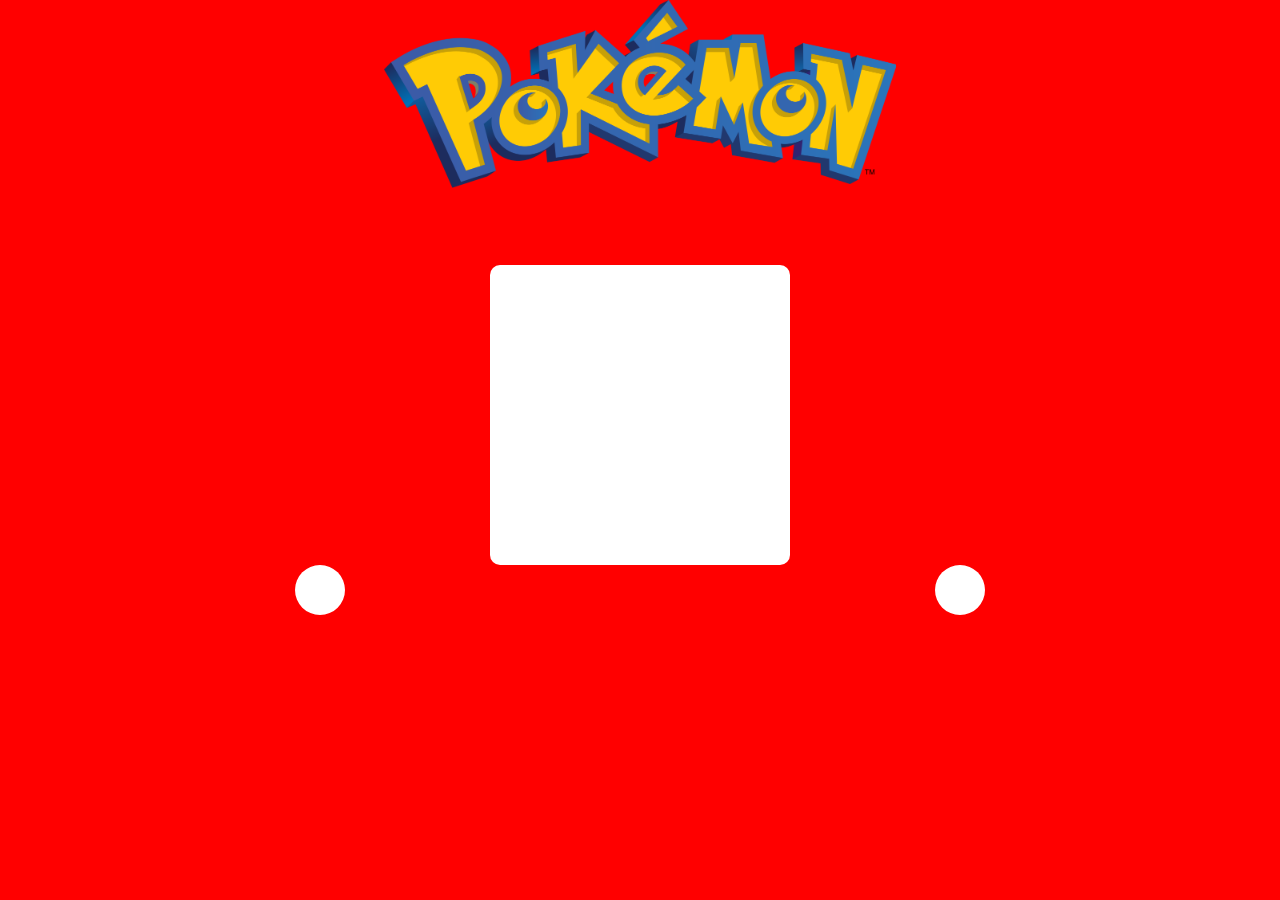
==== pokedex.html @ aee109eb "ADD pokedex" ====
<!DOCTYPE html>
<html lang="fr">

<head>
    <meta charset="UTF-8">
    <meta name="viewport" content="width=device-width, initial-scale=1.0">
    <meta http-equiv="X-UA-Compatible" content="ie=edge">
    <title>Pokédex</title>

    <link rel="stylesheet" href="css/style.css">
</head>

<body id="pokedex_body">
    
    <div id="pokedex_container">
      
        <img src="img/pokemon.png" alt="Pokemon">
     
        <div id="pokedex_img"></div>

        <div id="buttons"><div class="button" id="button_left"></div><div class="button" id="button_right"></div></div>

    </div>

<script src="js/script.js"></script>
</body>

</html>
---- css/style.css ----
@import url('https://fonts.googleapis.com/css?family=Press+Start+2P&display=swap');

/* ALL */

body{
    margin: 0;
    padding: 0;
    font-size: 15px;
}

/* INDEX.HTML */

#index_body{
    background: black;
}

#main_title{
    font-size: 5em;
    text-align: center;
    font-family: 'Press Start 2P', cursive;
    margin: 5% 0 10% 0;
    color: white;
}

#title_screen{
    width: 100%;
    text-align: center;
}

.container{
    display: inline-block;
    width: 30%;
    padding: 3%;
    border: white 5px solid;
    border-radius: 20px;
}

#pokemon_container{
    background-color: red;
    margin-left: 1%;
}

#pokemon_img{
    width: 100%;
    margin-bottom: 4%;
}

#digimon_container{
    background-color: blue;
    margin-right: 1%;
}

#digimon_img{
    width: 96%;
}

#vs{
    width: 16%;
    margin: 0 4% 0 4%;
}

/* POKEDEX.HTML */

#pokedex_body{
    background-color: red;
}

#pokedex_container{
    display: flex;
    flex-direction: column;
}

#pokedex_container img{
    width: 40%;
    margin: auto;
}

#pokedex_img{
    background-color: white;
    height: 300px;
    width: 300px;
    margin: 6% auto 0 auto;
    border-radius: 10px;
}

#buttons{
    display: flex;
    justify-content: space-around;
}

.button{
    background-color: white;
    height: 50px;
    width: 50px;
    border-radius: 100%;
}
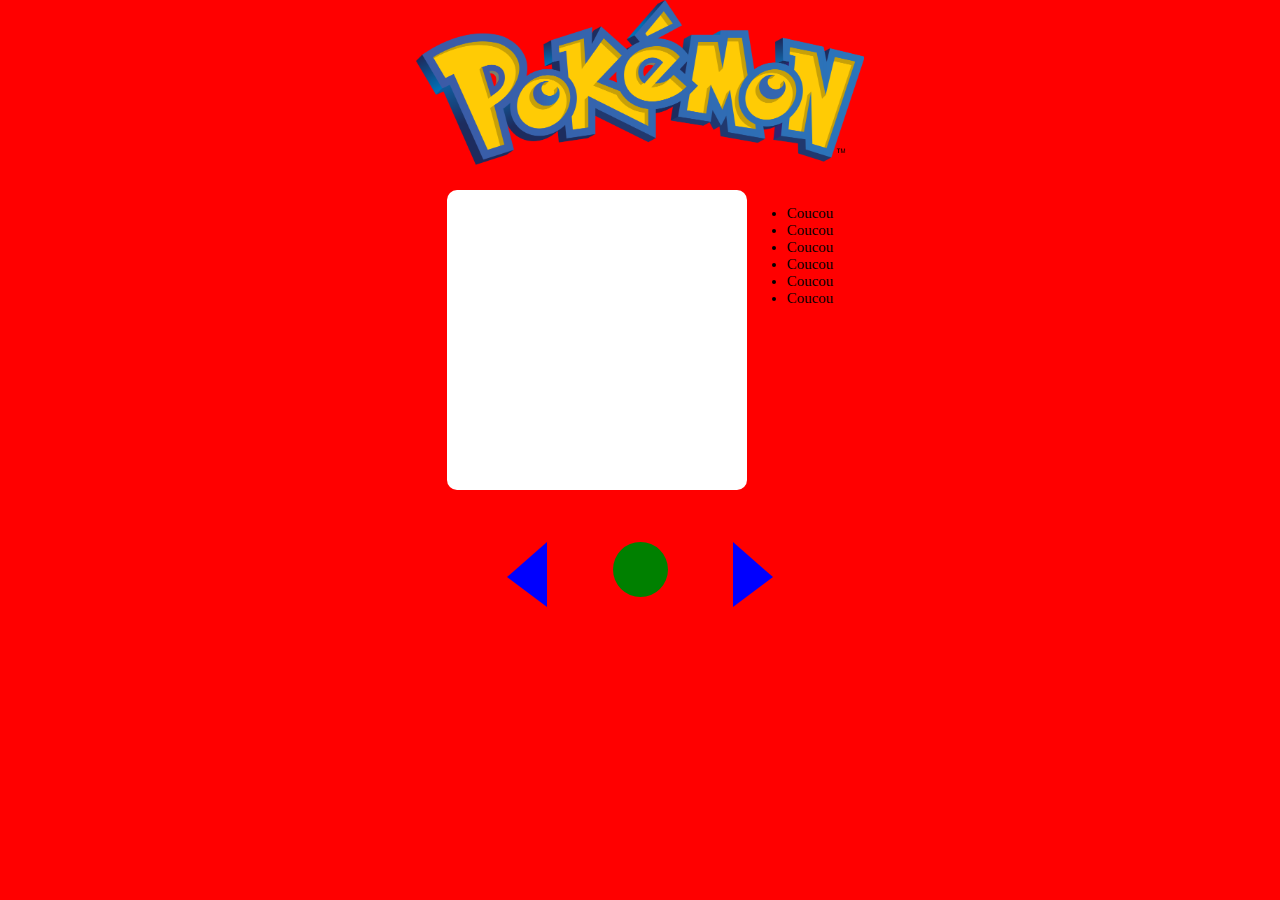
==== commit 3e8c5afd: "FEAT pokedex.html" ====
--- a/pokedex.html
+++ b/pokedex.html
@@ -14,11 +14,21 @@
     
     <div id="pokedex_container">
       
-        <img src="img/pokemon.png" alt="Pokemon">
+        <img src="img/pokemon.png" alt="Pokemon" id="pokedex_title">
      
-        <div id="pokedex_img"></div>
+        <div id="pokedex_content">
+            <div>
+                <div id="pokedex_img"></div>
+                <h3 id="pokedex_name"></h3>
+            </div>
+            <div id="pokedex_details"><ul><li>Coucou</li><li>Coucou</li><li>Coucou</li><li>Coucou</li><li>Coucou</li><li>Coucou</li></ul></div>
+        </div>
 
-        <div id="buttons"><div class="button" id="button_left"></div><div class="button" id="button_right"></div></div>
+        <div id="buttons">
+            <div class="button" id="button_left"></div>
+            <div id="button_center"></div>
+            <div class="button" id="button_right"></div>
+        </div>
 
     </div>
 
--- a/css/style.css
+++ b/css/style.css
@@ -71,26 +71,59 @@
 }
 
 #pokedex_container img{
-    width: 40%;
+    width: 35%;
     margin: auto;
+}
+
+#pokedex_content{
+    display: flex;
+    justify-content: space-around;
+    margin: 2% auto 2% auto;
+}
+
+#pokedex_details{
+}
+
+#pokedex_name{
+    text-align: center;
+    color: white;
+    font-family: 'Press Start 2P', cursive;
+    font-size: 1.7em;
 }
 
 #pokedex_img{
     background-color: white;
     height: 300px;
     width: 300px;
-    margin: 6% auto 0 auto;
     border-radius: 10px;
 }
 
 #buttons{
     display: flex;
     justify-content: space-around;
+    margin: 0 37%;
 }
 
-.button{
+#button_right{
+    width: 0;
+    height: 0;
+    border-top: 35px solid transparent;
+    border-bottom: 30px solid transparent;
+    border-left: 40px solid blue;
+}
+
+#button_left{
+    width: 0;
+    height: 0;
+    border-top: 35px solid transparent;
+    border-bottom: 30px solid transparent;
+    border-right: 40px solid blue;
+}
+
+#button_center{
     background-color: white;
-    height: 50px;
-    width: 50px;
-    border-radius: 100%;
+    height: 55px;
+    width: 55px;
+    border-radius: 30px;
+    background: green;
 }